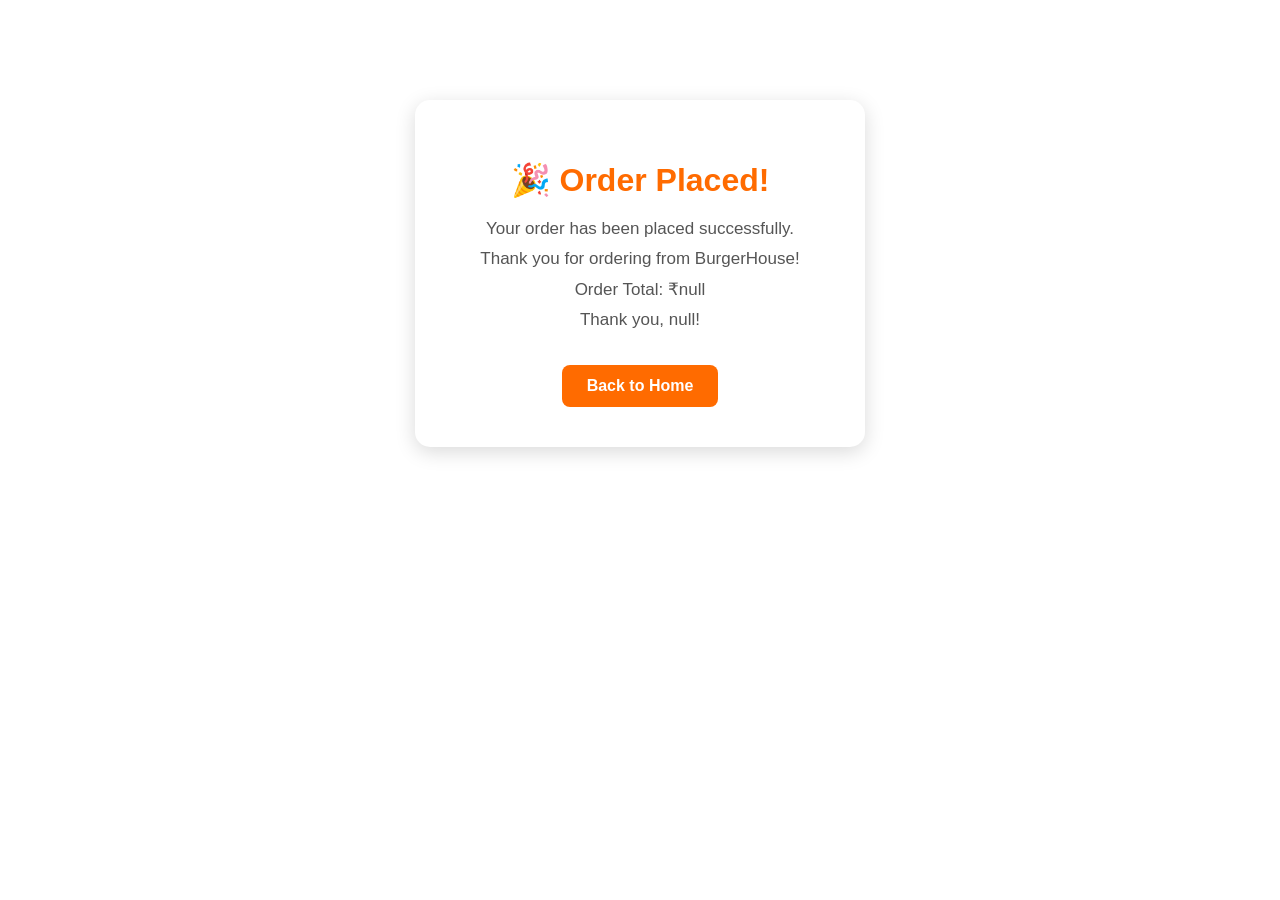
==== success.html @ b28c8c27 "Initial commit" ====
<!DOCTYPE html>
<html lang="en">

<head>

    <meta charset="UTF-8">
    <meta name="viewport" content="width=device-width, initial-scale=1.0">

    <title>Order Successful</title>

    <link rel="stylesheet" href="burger.css">

</head>

<body>

    <div class="success-box">

       <h1>🎉 Order Placed!</h1>

<p>Your order has been placed successfully.</p>

<p>Thank you for ordering from BurgerHouse!</p>
<p id="order-total"></p>

<p id="customer-name"></p>
        <a href="burger.html">
            <button>Back to Home</button>
        </a>

    </div>


<script>

    let name = localStorage.getItem("customerName");

    document.getElementById("customer-name").innerHTML =
        "Thank you, " + name + "!";


    let total = localStorage.getItem("orderTotal");

    document.getElementById("order-total").innerHTML =
        "Order Total: ₹" + total;

</script>

</body>

</html>
---- burger.css ----
/* ================= GENERAL ================= */

* {
    box-sizing: border-box;
}

html {
    overflow-x: hidden;
}

body {
    margin: 0;
    padding: 0;
    font-family: Arial, sans-serif;
}


/* ================= HEADER ================= */

header {
    display: flex;
    justify-content: space-between;
    align-items: center;
    width: 100%;
    background-color: #181818;
}

.brglogo {
    width: 80px;
    height: 80px;
    padding-left: 10px;
}

.logo {
    display: flex;
    align-items: center;
    gap: 10px;
}

.logo a {
    text-decoration: none;
}

.logo h2 {
    margin: 0;
    color: #FFC107;
    font-family: 'Bebas Neue', sans-serif;
    font-size: 32px;
}

.logo p {
    margin: 0;
    color: #D3D3D3;
    font-family: 'Poppins', sans-serif;
    font-size: 14px;
}

a:hover {
    color: #FF6B00;
}


/* ================= NAVIGATION ================= */

nav ul {
    display: flex;
    gap: 30px;
    list-style: none;
    margin: 0;
    padding: 0;
}

nav ul li a {
    text-decoration: none;
    color: white;
    font-family: 'Poppins', sans-serif;
    font-size: 18px;
    font-weight: 600;
}


/* ================= RIGHT HEADER ================= */

.right {
    display: flex;
    gap: 15px;
    align-items: center;
    padding-right: 20px;
}

.right a {
    color: #FFC107;
    font-size: 22px;
    text-decoration: none;
}

.right a:hover {
    color: #FF6B00;
}

.right button {
    color: white;
    background-color: #FF6B00;
    border: none;
    border-radius: 8px;
    padding: 10px 18px;
    cursor: pointer;
}

.right button:hover {
    background-color: #E65C00;
}


/* ================= CART COUNT ================= */

#cart-icon {
    position: relative;
}

#cart-count {
    position: absolute;
    top: -10px;
    right: -10px;
    background-color: #ff4d4d;
    color: white;
    width: 20px;
    height: 20px;
    border-radius: 50%;
    font-size: 12px;
    display: flex;
    justify-content: center;
    align-items: center;
}


/* ================= HERO ================= */

.hero {
    display: flex;
    width: 100%;
    background-color: #FFF8E7;
}

.hero-left {
    width: 50%;
    padding-left: 150px;
    padding-top: 60px;
}

.hero-right {
    width: 50%;
    padding-right: 100px;
    padding-top: 30px;
    text-align: center;
}

.bg-img {
    width: 413px;
    height: 413px;
}

.hero h1 {
    font-family: 'Bebas Neue', sans-serif;
    font-size: 70px;
    color: #2C1810;
    margin-bottom: 15px;
}

.hero p {
    font-family: 'Poppins', sans-serif;
    font-size: 20px;
    color: #555555;
    line-height: 1.6;
}

.odr-btn {
    background-color: #FF6B00;
    color: white;
    border: none;
    padding: 15px 30px;
    border-radius: 8px;
    margin-right: 10px;
    margin-bottom: 24px;
    cursor: pointer;
}

.view-btn {
    background-color: white;
    color: #FF6B00;
    border: 2px solid #FF6B00;
    padding: 15px 30px;
    border-radius: 8px;
    margin-bottom: 24px;
    margin-left: 15px;
    cursor: pointer;
}

.odr-btn:hover {
    background-color: #E65C00;
}

.view-btn:hover {
    background-color: #FF6B00;
    color: white;
}


/* ================= CATEGORIES ================= */

.categories {
    width: 100%;
    text-align: center;
    padding: 50px 0 80px;
    background-color: #fff;
}

.categories h2 {
    font-family: 'Bebas Neue', sans-serif;
    font-size: 45px;
    color: #2C1810;
    margin-top: 0;
    margin-bottom: 30px;
}

.categories-container {
    display: flex;
    justify-content: center;
    gap: 30px;
}

.category {
    background-color: #FFF8E7;
    border-radius: 15px;
    padding: 20px;
    width: 180px;
}

.category img {
    width: 100px;
    height: 100px;
}

.category h3 {
    font-family: 'Poppins', sans-serif;
    color: #FF6B00;
    margin-top: 15px;
}


/* ================= POPULAR BURGERS ================= */

.popular {
    width: 100%;
    text-align: center;
    padding: 50px 0;
    background-color: #FFF8E7;
}

.popular h2 {
    font-family: 'Bebas Neue', sans-serif;
    font-size: 45px;
    color: #2C1810;
    margin-top: 0;
    margin-bottom: 40px;
}

.popular-container {
    display: flex;
    justify-content: center;
    align-items: stretch;
    gap: 30px;
    width: 100%;
}

.popular-burger {
    background-color: white;
    border-radius: 15px;
    width: 180px;
    padding: 20px;
    box-shadow: 0 4px 12px rgba(0, 0, 0, 0.15);
}

.popular-burger:hover {
    transform: translateY(-8px);
    transition: 0.3s;
}

.popular-burger img {
    width: 100px;
    height: 100px;
    object-fit: contain;
    transition: 0.3s;
}

.popular-burger img:hover {
    transform: scale(1.1);
}

.popular-burger h3 {
    font-family: 'Poppins', sans-serif;
    color: #2C1810;
    min-height: 50px;
}

.popular-burger button {
    background-color: #FF6B00;
    color: white;
    border: none;
    padding: 10px 20px;
    border-radius: 8px;
    margin-top: 10px;
    cursor: pointer;
}

.popular-burger button:hover {
    background-color: #E65C00;
}

.rating {
    margin: 8px 0 2px;
    color: #333;
    text-align: left;
}

.rating i {
    color: #FFC107;
}

.price {
    margin: 0 0 15px;
    color: #ff4d4d;
    font-size: 24px;
    font-weight: bold;
    text-align: left;
}

.fa-star {
    color: #FFC107;
}


/* ================= OFFER ================= */

.offer {
    display: flex;
    justify-content: space-between;
    align-items: center;
    width: 100%;
    background-color: #2C1810;
    padding: 40px 100px;
}

.offer-left {
    width: 50%;
}

.offer-left h3 {
    color: #FFC107;
    font-family: 'Poppins', sans-serif;
    font-size: 20px;
}

.offer-left h1 {
    color: #FF6B00;
    font-family: 'Bebas Neue', sans-serif;
    font-size: 70px;
    margin: 10px 0;
}

.offer-left p {
    color: #F5F5F5;
    font-family: 'Poppins', sans-serif;
    font-size: 18px;
}

.offer-btn {
    background-color: #FF6B00;
    color: white;
    border: none;
    padding: 15px 30px;
    border-radius: 8px;
    margin-top: 20px;
    cursor: pointer;
}

.offer-btn:hover {
    background-color: #E65C00;
}

.offer-right {
    width: 50%;
    text-align: center;
}

.offer-right img {
    width: 350px;
    height: auto;
}


/* ================= HOW IT WORKS ================= */

.works {
    width: 100%;
    padding: 50px 0;
    text-align: center;
}

.works h2 {
    font-family: 'Bebas Neue', sans-serif;
    font-size: 45px;
    color: #2C1810;
    margin-bottom: 40px;
}

.steps {
    display: flex;
    justify-content: center;
    align-items: flex-start;
    gap: 30px;
}

.step {
    width: 180px;
    text-align: center;
}

.circle {
    width: 100px;
    height: 100px;
    background-color: #FFE8C2;
    border-radius: 50%;
    display: flex;
    justify-content: center;
    align-items: center;
    margin: auto;
}

.circle img {
    width: 60px;
    height: 60px;
}

.step h3 {
    font-family: 'Poppins', sans-serif;
    color: #2C1810;
    font-size: 18px;
    margin-top: 15px;
}

.step p {
    color: #777;
    font-size: 15px;
    line-height: 1.6;
}

.steps > i {
    font-size: 28px;
    margin-top: 35px;
    color: #FF6B00;
}

.circle:hover {
    transform: scale(1.08);
    transition: 0.3s;
}


/* ================= REVIEWS ================= */

.reviews {
    width: 100%;
    padding: 50px 0;
    text-align: center;
    background-color: #FFF8E7;
}

.reviews h2 {
    font-family: 'Bebas Neue', sans-serif;
    font-size: 40px;
    color: #2C1810;
    margin-bottom: 40px;
}

.review-container {
    display: flex;
    justify-content: center;
    gap: 30px;
}

.review-card {
    width: 300px;
    background-color: white;
    padding: 20px;
    border-radius: 15px;
    box-shadow: 0 4px 12px rgba(0, 0, 0, 0.15);
    position: relative;
}

.review-card img {
    width: 80px;
    height: 80px;
    border-radius: 50%;
    object-fit: cover;
}

.review-text h3 {
    font-family: 'Poppins', sans-serif;
    font-size: 18px;
    color: #2C1810;
    margin: 10px 0;
}

.stars {
    color: #FFC107;
    font-size: 16px;
    margin: 5px 0;
}

.review-text p {
    font-family: 'Poppins', sans-serif;
    font-size: 14px;
    color: #555;
    line-height: 1.5;
}

.quote {
    position: absolute;
    right: 15px;
    top: 15px;
    font-size: 25px;
    color: #FF6B00;
}


/* ================= FOOTER ================= */

.footer {
    width: 100%;
    background: #181818;
    color: white;
    padding: 60px 0 20px;
}

.footer-container {
    width: 90%;
    margin: auto;
    display: flex;
    justify-content: space-between;
    gap: 50px;
}

.footer-box {
    width: 25%;
}

.footer-logo {
    display: flex;
    align-items: center;
    gap: 12px;
    margin-bottom: 20px;
}

.footer-logo img {
    width: 70px;
    height: 70px;
}

.footer-logo h2 {
    margin: 0;
    color: #FFC107;
    font-size: 32px;
    font-family: 'Bebas Neue', sans-serif;
}

.footer-logo span {
    color: #FF6B00;
}

.footer-logo p {
    margin: 0;
    color: #CFCFCF;
    font-size: 14px;
    font-family: 'Poppins', sans-serif;
}

.footer-text {
    color: #BEBEBE;
    line-height: 28px;
    margin-bottom: 25px;
    font-family: 'Poppins', sans-serif;
}

.footer-box h3 {
    color: #FFC107;
    font-size: 28px;
    margin-bottom: 25px;
    font-family: 'Bebas Neue', sans-serif;
    letter-spacing: 1px;
}

.footer-box a {
    display: block;
    text-decoration: none;
    color: #DDDDDD;
    margin-bottom: 15px;
    font-family: 'Poppins', sans-serif;
    transition: .3s;
}

.footer-box a:hover {
    color: #FF6B00;
    padding-left: 8px;
}

.footer-box p {
    color: #DDDDDD;
    line-height: 30px;
    font-family: 'Poppins', sans-serif;
}

.footer-box i {
    color: #FF9800;
    margin-right: 10px;
    font-size: 18px;
}

.social-icons {
    display: flex;
    gap: 15px;
    margin-top: 20px;
}

.social-icons a {
    width: 42px;
    height: 42px;
    border-radius: 50%;
    background: #2C2C2C;
    display: flex;
    justify-content: center;
    align-items: center;
    text-decoration: none;
    transition: .3s;
}

.social-icons a i {
    color: white;
    margin: 0;
    font-size: 18px;
}

.social-icons a:hover {
    background: #FF6B00;
    padding-left: 0;
}

hr {
    border: none;
    border-top: 1px solid #333;
    width: 90%;
    margin: 40px auto 20px;
}

.copyright {
    text-align: center;
    color: #999;
    font-size: 15px;
    font-family: 'Poppins', sans-serif;
    margin: 0;
}


/* =====================================================
   CART
   ONLY CART SECTION
===================================================== */

#cart-box {
    display: none;

    width: 350px;
    max-height: 500px;
    overflow-y: auto;

    padding: 20px;

    background-color: white;
    color: #181818;

    border: none;
    border-radius: 10px;

    box-shadow: 0 5px 20px rgba(0, 0, 0, 0.3);

    position: fixed;
    right: 30px;
    top: 90px;

    z-index: 9999;
}


/* ================= CART ITEM ================= */

.cart-item {
    padding: 15px 0;
    margin-bottom: 15px;
    border-bottom: 1px solid #ddd;
}

.cart-item h3 {
    margin: 0 0 5px;
    color: #181818;
}

.cart-item p {
    margin: 8px 0;
    color: #555;
}


/* ================= QUANTITY ================= */

.quantity {
    display: flex;
    align-items: center;
    gap: 10px;
    margin: 10px 0;
}


/* =====================================================
   QUANTITY - / + BUTTONS
   ORANGE
   HOVER = YELLOW
===================================================== */

.quantity button,
.quantity .quantity-btn {
    width: 30px !important;
    height: 30px !important;

    padding: 0 !important;
    margin: 0 !important;

    display: inline-flex !important;
    justify-content: center !important;
    align-items: center !important;

    background-color: #FF6B00 !important;
    color: white !important;

    border: none !important;
    border-radius: 5px !important;

    cursor: pointer !important;

    font-size: 16px !important;
    font-family: Arial, sans-serif !important;

    transition: 0.3s !important;
}


/* QUANTITY BUTTON HOVER */

.quantity button:hover,
.quantity .quantity-btn:hover {
    background-color: #FFC107 !important;
    color: #181818 !important;
}


/* ================= REMOVE BUTTON ================= */

/* This targets the Remove button generated inside each cart item */

.cart-item > button,
.cart-item > .remove-btn {
    padding: 7px 12px !important;

    margin: 0 !important;

    cursor: pointer !important;

    background-color: #181818 !important;
    color: white !important;

    border: none !important;
    border-radius: 5px !important;

    font-size: 14px !important;
    font-family: Arial, sans-serif !important;

    transition: 0.3s !important;
}


/* REMOVE BUTTON HOVER */

.cart-item > button:hover,
.cart-item > .remove-btn:hover {
    background-color: #FFC107 !important;
    color: #181818 !important;
}


/* ================= CART TOTAL BUTTONS ================= */

.cart-total button {
    background-color: #FF6B00;
    color: white;
    border: none;
    padding: 9px 15px;
    margin-top: 10px;
    border-radius: 5px;
    cursor: pointer;
    transition: 0.3s;
}

.cart-total button:hover {
    background-color: #FFC107;
    color: #181818;
}


/* ================= CLOSE CART ================= */

#close-cart {
    padding: 9px 15px;
    cursor: pointer;
    background-color: #FF6B00;
    color: white;
    border: none;
    border-radius: 5px;
    transition: 0.3s;
}

#close-cart:hover {
    background-color: #FFC107;
    color: #181818;
}


/* ================= MESSAGE ================= */

#message {
    display: none;
    position: fixed;
    top: 20px;
    right: 20px;
    background-color: #ff6600;
    color: white;
    padding: 10px 20px;
    border-radius: 5px;
    z-index: 2000;
}


/* =====================================================
   LOGIN PAGE
===================================================== */

.login-page {
    margin: 0;
    padding: 0;
    font-family: Arial, sans-serif;
    background: #f5f5f5;
    display: flex;
    justify-content: center;
    align-items: center;
    min-height: 100vh;
}

.login-box {
    width: 350px;
    padding: 30px;
    background: white;
    border-radius: 10px;
    box-shadow: 0 4px 15px rgba(0, 0, 0, 0.2);
    text-align: center;
}

.login-box h1 {
    margin-bottom: 25px;
    color: #d35400;
}

.login-box input {
    width: 100%;
    padding: 12px;
    margin: 10px 0;
    border: 1px solid #ccc;
    border-radius: 5px;
    font-size: 16px;
}

.login-box input:focus {
    outline: none;
    border-color: #d35400;
}

.login-box button {
    width: 100%;
    padding: 12px;
    margin-top: 15px;
    border: none;
    border-radius: 5px;
    background: #d35400;
    color: white;
    font-size: 16px;
    cursor: pointer;
}

.login-box button:hover {
    background: #a04000;
}

.login-box p {
    margin-top: 15px;
    color: #555;
}

.login-box a {
    color: #d35400;
    text-decoration: none;
    font-weight: bold;
}

.login-box a:hover {
    text-decoration: underline;
}

#signup-error,
#login-error {
    color: red;
    font-size: 14px;
    min-height: 20px;
}


/* ================= CHECKOUT ================= */

.checkout-title {
    text-align: center;
    margin-top: 40px;
    margin-bottom: 25px;
    color: #3b1f0f;
    font-size: 40px;
}

.checkout {
    width: 450px;
    margin: 0 auto 50px;
    padding: 30px;
    background-color: white;
    border-radius: 15px;
    box-shadow: 0 5px 20px rgba(0, 0, 0, 0.15);
}

.checkout h2 {
    color: #3b1f0f;
    margin-bottom: 20px;
}

.checkout > label {
    display: block;
    margin-top: 15px;
    margin-bottom: 7px;
    font-weight: bold;
    color: #333;
}

.checkout input[type="text"],
.checkout input[type="tel"],
.checkout textarea {
    width: 100%;
    padding: 12px;
    border: 1px solid #ccc;
    border-radius: 8px;
    font-size: 16px;
    outline: none;
}

.checkout textarea {
    height: 100px;
    resize: vertical;
}

.checkout input[type="text"]:focus,
.checkout input[type="tel"]:focus,
.checkout textarea:focus {
    border-color: #ff6b00;
}

.checkout-total-box {
    margin-top: 25px;
    margin-bottom: 25px;
    padding: 15px;
    background-color: #fff3e8;
    border-radius: 10px;
    text-align: center;
}

.checkout-total-box h2 {
    margin: 0;
    color: #3b1f0f;
}

.payment-option {
    margin: 15px 0;
}

.payment-option label {
    cursor: pointer;
    font-size: 17px;
    color: #333;
}

.payment-option input[type="radio"] {
    margin-right: 8px;
    accent-color: #ff6b00;
}

.place-order-btn {
    width: 100%;
    margin-top: 25px;
    padding: 14px;
    border: none;
    border-radius: 8px;
    background-color: #ff6b00;
    color: white;
    font-size: 18px;
    font-weight: bold;
    cursor: pointer;
}

.place-order-btn:hover {
    background-color: #e85d00;
}


/* ================= SUCCESS PAGE ================= */

.success-box {
    width: 450px;
    margin: 100px auto;
    padding: 40px;
    text-align: center;
    background-color: white;
    border-radius: 15px;
    box-shadow: 0 5px 20px rgba(0, 0, 0, 0.15);
}

.success-box h1 {
    color: #ff6b00;
    margin-bottom: 20px;
}

.success-box p {
    color: #555;
    font-size: 17px;
    margin: 10px 0;
}

.success-box button {
    margin-top: 25px;
    padding: 12px 25px;
    border: none;
    border-radius: 8px;
    background-color: #ff6b00;
    color: white;
    font-size: 16px;
    font-weight: bold;
    cursor: pointer;
}

.success-box button:hover {
    background-color: #e85d00;
}


/* ================= MOBILE ================= */

@media (max-width: 900px) {

    .hero-left {
        padding-left: 50px;
    }

    .hero-right {
        padding-right: 20px;
    }

    .popular-container {
        flex-wrap: wrap;
    }

    .offer {
        padding: 40px;
    }

    .steps {
        flex-wrap: wrap;
    }

    .footer-container {
        flex-wrap: wrap;
    }

    .footer-box {
        width: 45%;
    }
}


@media (max-width: 600px) {

    header {
        flex-direction: column;
        padding-bottom: 15px;
    }

    nav ul {
        gap: 15px;
        margin: 15px 0;
    }

    .right {
        padding-right: 0;
    }

    .hero {
        flex-direction: column;
    }

    .hero-left {
        width: 100%;
        padding: 40px 20px;
    }

    .hero-right {
        width: 100%;
        padding: 20px;
    }

    .bg-img {
        width: 300px;
        height: 300px;
    }

    .hero h1 {
        font-size: 45px;
    }

    .categories-container {
        flex-wrap: wrap;
        padding: 0 20px;
    }

    .popular-container {
        flex-direction: column;
        align-items: center;
    }

    .offer {
        flex-direction: column;
        padding: 40px 20px;
    }

    .offer-left,
    .offer-right {
        width: 100%;
        text-align: center;
    }

    .offer-right img {
        width: 280px;
    }

    .review-container {
        flex-direction: column;
        align-items: center;
    }

    .footer-container {
        flex-direction: column;
    }

    .footer-box {
        width: 100%;
    }

    .checkout {
        width: 90%;
    }

    .success-box {
        width: 90%;
    }
}
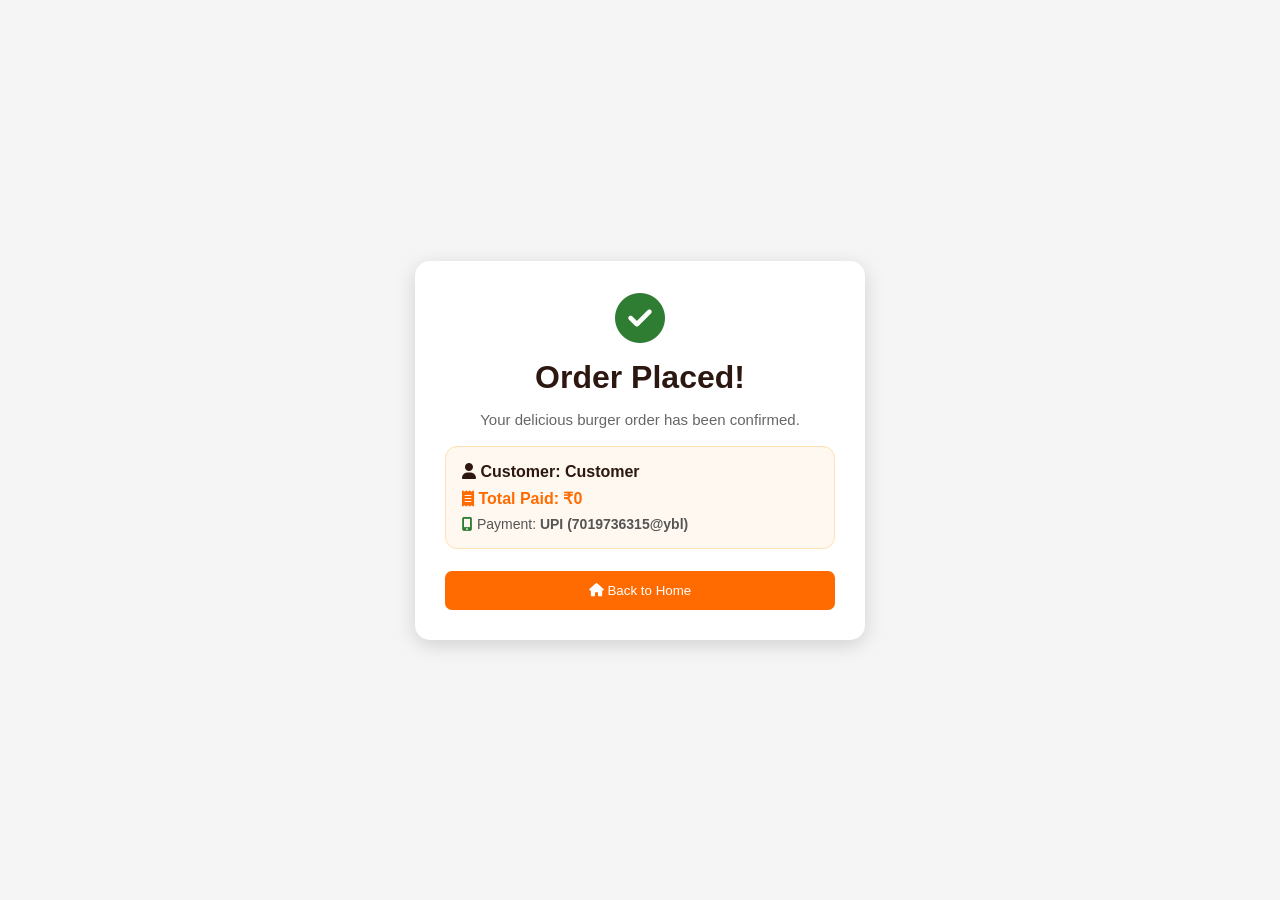
==== commit 470bf97c: "checkout" ====
--- a/success.html
+++ b/success.html
@@ -2,49 +2,55 @@
 <html lang="en">
 
 <head>
-
     <meta charset="UTF-8">
     <meta name="viewport" content="width=device-width, initial-scale=1.0">
-
-    <title>Order Successful</title>
-
+    <title>Order Successful - BurgerHouse</title>
+    <link rel="icon" type="image/png" href="burger-icon.png">
     <link rel="stylesheet" href="burger.css">
-
+    <link rel="stylesheet" href="https://cdnjs.cloudflare.com/ajax/libs/font-awesome/6.7.2/css/all.min.css">
 </head>
 
-<body>
+<body class="login-page">
 
     <div class="success-box">
+        <div style="font-size: 50px; color: #2e7d32; margin-bottom: 10px;">
+            <i class="fa-solid fa-circle-check"></i>
+        </div>
+        <h1 style="color: #2c1810; margin: 0 0 10px;">Order Placed!</h1>
+        <p style="color: #666; font-size: 15px; margin-bottom: 18px;">
+            Your delicious burger order has been confirmed.
+        </p>
 
-       <h1>🎉 Order Placed!</h1>
+        <div style="background: #fff8f0; border: 1.5px solid #ffe0b2; border-radius: 12px; padding: 16px; margin-bottom: 22px; text-align: left;">
+            <p id="customer-name" style="margin: 0 0 8px; font-weight: 600; color: #2c1810;"></p>
+            <p id="order-total" style="margin: 0 0 8px; font-size: 16px; font-weight: 700; color: #ff6b00;"></p>
+            <p id="payment-method-display" style="margin: 0; font-size: 14px; color: #555;"></p>
+        </div>
 
-<p>Your order has been placed successfully.</p>
-
-<p>Thank you for ordering from BurgerHouse!</p>
-<p id="order-total"></p>
-
-<p id="customer-name"></p>
-        <a href="burger.html">
-            <button>Back to Home</button>
+        <a href="burger.html" style="text-decoration: none;">
+            <button><i class="fa-solid fa-house"></i> Back to Home</button>
         </a>
-
     </div>
 
+    <script>
+        let name = localStorage.getItem("customerName") || "Customer";
+        let total = localStorage.getItem("orderTotal") || "0";
+        let paymentMethod = localStorage.getItem("paymentMethod") || "UPI";
 
-<script>
+        document.getElementById("customer-name").innerHTML =
+            `<i class="fa-solid fa-user"></i> Customer: <strong>${name}</strong>`;
 
-    let name = localStorage.getItem("customerName");
+        document.getElementById("order-total").innerHTML =
+            `<i class="fa-solid fa-receipt"></i> Total Paid: ₹${total}`;
 
-    document.getElementById("customer-name").innerHTML =
-        "Thank you, " + name + "!";
-
-
-    let total = localStorage.getItem("orderTotal");
-
-    document.getElementById("order-total").innerHTML =
-        "Order Total: ₹" + total;
-
-</script>
+        if (paymentMethod === "UPI") {
+            document.getElementById("payment-method-display").innerHTML =
+                `<i class="fa-solid fa-mobile-screen-button" style="color:#2e7d32;"></i> Payment: <strong>UPI (7019736315@ybl)</strong>`;
+        } else {
+            document.getElementById("payment-method-display").innerHTML =
+                `<i class="fa-solid fa-wallet"></i> Payment: <strong>${paymentMethod}</strong>`;
+        }
+    </script>
 
 </body>
 
--- a/burger.css
+++ b/burger.css
@@ -5,30 +5,35 @@
 }
 
 html {
+    scroll-behavior: smooth;
     overflow-x: hidden;
 }
 
 body {
     margin: 0;
     padding: 0;
+    background: #ffffff;
+    color: #2c1810;
     font-family: Arial, sans-serif;
 }
 
+button {
+    border: none;
+    cursor: pointer;
+    font-family: inherit;
+    transition: 0.3s;
+}
 
 /* ================= HEADER ================= */
 
 header {
     display: flex;
+    align-items: center;
     justify-content: space-between;
-    align-items: center;
+    gap: 20px;
     width: 100%;
-    background-color: #181818;
-}
-
-.brglogo {
-    width: 80px;
-    height: 80px;
-    padding-left: 10px;
+    padding: 8px 20px;
+    background: #181818;
 }
 
 .logo {
@@ -41,78 +46,77 @@
     text-decoration: none;
 }
 
+.brglogo {
+    display: block;
+    width: 70px;
+    height: 70px;
+    object-fit: contain;
+}
+
 .logo h2 {
     margin: 0;
-    color: #FFC107;
-    font-family: 'Bebas Neue', sans-serif;
+    color: #ffc107;
     font-size: 32px;
 }
 
 .logo p {
     margin: 0;
-    color: #D3D3D3;
-    font-family: 'Poppins', sans-serif;
+    color: #d3d3d3;
     font-size: 14px;
 }
 
-a:hover {
-    color: #FF6B00;
-}
-
-
-/* ================= NAVIGATION ================= */
-
 nav ul {
     display: flex;
-    gap: 30px;
-    list-style: none;
+    align-items: center;
+    justify-content: center;
+    gap: 28px;
     margin: 0;
     padding: 0;
+    list-style: none;
 }
 
 nav ul li a {
+    color: #ffffff;
+    font-size: 17px;
+    font-weight: 600;
     text-decoration: none;
-    color: white;
-    font-family: 'Poppins', sans-serif;
-    font-size: 18px;
-    font-weight: 600;
-}
-
-
-/* ================= RIGHT HEADER ================= */
+    white-space: nowrap;
+    transition: 0.3s;
+}
+
+nav ul li a:hover {
+    color: #ff6b00;
+}
 
 .right {
     display: flex;
+    align-items: center;
     gap: 15px;
-    align-items: center;
-    padding-right: 20px;
 }
 
 .right a {
-    color: #FFC107;
+    position: relative;
+    color: #ffc107;
     font-size: 22px;
     text-decoration: none;
+    cursor: pointer;
 }
 
 .right a:hover {
-    color: #FF6B00;
+    color: #ff6b00;
 }
 
 .right button {
-    color: white;
-    background-color: #FF6B00;
-    border: none;
+    padding: 10px 18px;
     border-radius: 8px;
-    padding: 10px 18px;
-    cursor: pointer;
+    background: #ff6b00;
+    color: #ffffff;
+    font-size: 15px;
 }
 
 .right button:hover {
-    background-color: #E65C00;
-}
-
-
-/* ================= CART COUNT ================= */
+    background: #e65c00;
+}
 
 #cart-icon {
     position: relative;
@@ -121,304 +125,275 @@
 #cart-count {
     position: absolute;
     top: -10px;
-    right: -10px;
-    background-color: #ff4d4d;
-    color: white;
-    width: 20px;
-    height: 20px;
+    right: -11px;
+    display: flex;
+    align-items: center;
+    justify-content: center;
+    width: 19px;
+    height: 19px;
     border-radius: 50%;
-    font-size: 12px;
-    display: flex;
-    justify-content: center;
-    align-items: center;
-}
-
+    background: #ff4d4d;
+    color: #ffffff;
+    font-size: 11px;
+}
 
 /* ================= HERO ================= */
 
 .hero {
     display: flex;
+    align-items: center;
     width: 100%;
-    background-color: #FFF8E7;
-}
-
-.hero-left {
-    width: 50%;
-    padding-left: 150px;
-    padding-top: 60px;
-}
-
+    min-height: 470px;
+    padding: 45px 8%;
+    background: #fff8e7;
+}
+
+.hero-left,
 .hero-right {
     width: 50%;
-    padding-right: 100px;
-    padding-top: 30px;
+}
+
+.hero-left {
+    padding-right: 25px;
+}
+
+.hero-right {
+    display: flex;
+    align-items: center;
+    justify-content: center;
+}
+
+.hero h1 {
+    margin: 12px 0;
+    color: #2c1810;
+    font-size: clamp(48px, 5vw, 70px);
+    line-height: 1.05;
+}
+
+.hero p {
+    color: #555555;
+    font-size: 18px;
+    line-height: 1.6;
+}
+
+.bg-img {
+    width: min(413px, 100%);
+    height: auto;
+    object-fit: contain;
+}
+
+.odr-btn,
+.view-btn {
+    margin: 10px 8px 0 0;
+    padding: 14px 26px;
+    border-radius: 8px;
+    font-size: 16px;
+}
+
+.odr-btn {
+    background: #ff6b00;
+    color: #ffffff;
+}
+
+.odr-btn:hover {
+    background: #e65c00;
+}
+
+.view-btn {
+    border: 2px solid #ff6b00;
+    background: #ffffff;
+    color: #ff6b00;
+}
+
+.view-btn:hover {
+    background: #ff6b00;
+    color: #ffffff;
+}
+
+/* ================= CATEGORIES ================= */
+
+.categories {
+    padding: 55px 7%;
     text-align: center;
-}
-
-.bg-img {
-    width: 413px;
-    height: 413px;
-}
-
-.hero h1 {
-    font-family: 'Bebas Neue', sans-serif;
-    font-size: 70px;
-    color: #2C1810;
-    margin-bottom: 15px;
-}
-
-.hero p {
-    font-family: 'Poppins', sans-serif;
-    font-size: 20px;
-    color: #555555;
-    line-height: 1.6;
-}
-
-.odr-btn {
-    background-color: #FF6B00;
-    color: white;
-    border: none;
-    padding: 15px 30px;
-    border-radius: 8px;
-    margin-right: 10px;
-    margin-bottom: 24px;
-    cursor: pointer;
-}
-
-.view-btn {
-    background-color: white;
-    color: #FF6B00;
-    border: 2px solid #FF6B00;
-    padding: 15px 30px;
-    border-radius: 8px;
-    margin-bottom: 24px;
-    margin-left: 15px;
-    cursor: pointer;
-}
-
-.odr-btn:hover {
-    background-color: #E65C00;
-}
-
-.view-btn:hover {
-    background-color: #FF6B00;
-    color: white;
-}
-
-
-/* ================= CATEGORIES ================= */
-
-.categories {
-    width: 100%;
-    text-align: center;
-    padding: 50px 0 80px;
-    background-color: #fff;
-}
-
-.categories h2 {
-    font-family: 'Bebas Neue', sans-serif;
-    font-size: 45px;
-    color: #2C1810;
-    margin-top: 0;
-    margin-bottom: 30px;
+    background: #ffffff;
+}
+
+.categories h2,
+.popular h2,
+.works h2,
+.reviews h2 {
+    margin: 0 0 35px;
+    color: #2c1810;
+    font-size: 44px;
 }
 
 .categories-container {
-    display: flex;
+    display: grid;
+    grid-template-columns: repeat(4, minmax(150px, 180px));
     justify-content: center;
-    gap: 30px;
+    gap: 25px;
 }
 
 .category {
-    background-color: #FFF8E7;
+    padding: 20px;
     border-radius: 15px;
-    padding: 20px;
-    width: 180px;
+    background: #fff8e7;
 }
 
 .category img {
     width: 100px;
     height: 100px;
+    object-fit: contain;
 }
 
 .category h3 {
-    font-family: 'Poppins', sans-serif;
-    color: #FF6B00;
-    margin-top: 15px;
-}
-
+    margin: 12px 0 0;
+    color: #ff6b00;
+    font-size: 19px;
+}
 
 /* ================= POPULAR BURGERS ================= */
 
 .popular {
-    width: 100%;
+    padding: 55px 7%;
     text-align: center;
-    padding: 50px 0;
-    background-color: #FFF8E7;
-}
-
-.popular h2 {
-    font-family: 'Bebas Neue', sans-serif;
-    font-size: 45px;
-    color: #2C1810;
-    margin-top: 0;
-    margin-bottom: 40px;
+    background: #fff8e7;
 }
 
 .popular-container {
-    display: flex;
+    display: grid;
+    grid-template-columns: repeat(4, minmax(180px, 220px));
     justify-content: center;
-    align-items: stretch;
-    gap: 30px;
-    width: 100%;
+    gap: 25px;
 }
 
 .popular-burger {
-    background-color: white;
+    padding: 20px;
     border-radius: 15px;
-    width: 180px;
-    padding: 20px;
+    background: #ffffff;
     box-shadow: 0 4px 12px rgba(0, 0, 0, 0.15);
+    transition: 0.3s;
 }
 
 .popular-burger:hover {
-    transform: translateY(-8px);
-    transition: 0.3s;
+    transform: translateY(-7px);
 }
 
 .popular-burger img {
-    width: 100px;
-    height: 100px;
+    width: 110px;
+    height: 110px;
     object-fit: contain;
-    transition: 0.3s;
-}
-
-.popular-burger img:hover {
-    transform: scale(1.1);
 }
 
 .popular-burger h3 {
-    font-family: 'Poppins', sans-serif;
-    color: #2C1810;
-    min-height: 50px;
-}
-
-.popular-burger button {
-    background-color: #FF6B00;
-    color: white;
-    border: none;
-    padding: 10px 20px;
-    border-radius: 8px;
-    margin-top: 10px;
-    cursor: pointer;
-}
-
-.popular-burger button:hover {
-    background-color: #E65C00;
+    min-height: 45px;
+    margin: 14px 0 8px;
+    color: #2c1810;
+    font-size: 17px;
 }
 
 .rating {
-    margin: 8px 0 2px;
-    color: #333;
+    margin: 8px 0;
+    color: #444444;
     text-align: left;
 }
 
-.rating i {
-    color: #FFC107;
+.rating i,
+.fa-star {
+    color: #ffc107;
 }
 
 .price {
-    margin: 0 0 15px;
+    margin: 0 0 14px;
     color: #ff4d4d;
-    font-size: 24px;
+    font-size: 23px;
     font-weight: bold;
     text-align: left;
 }
 
-.fa-star {
-    color: #FFC107;
-}
-
-
-/* ================= OFFER ================= */
+.popular-burger button,
+.add-cart {
+    width: 100%;
+    padding: 11px 12px;
+    border-radius: 8px;
+    background: #ff6b00;
+    color: #ffffff;
+    font-size: 14px;
+}
+
+.popular-burger button:hover,
+.add-cart:hover {
+    background: #e65c00;
+}
+
+/* ================= LIMITED OFFER ================= */
 
 .offer {
     display: flex;
+    align-items: center;
     justify-content: space-between;
-    align-items: center;
-    width: 100%;
-    background-color: #2C1810;
-    padding: 40px 100px;
-}
-
-.offer-left {
-    width: 50%;
-}
-
-.offer-left h3 {
-    color: #FFC107;
-    font-family: 'Poppins', sans-serif;
-    font-size: 20px;
-}
-
-.offer-left h1 {
-    color: #FF6B00;
-    font-family: 'Bebas Neue', sans-serif;
-    font-size: 70px;
-    margin: 10px 0;
-}
-
-.offer-left p {
-    color: #F5F5F5;
-    font-family: 'Poppins', sans-serif;
-    font-size: 18px;
-}
-
-.offer-btn {
-    background-color: #FF6B00;
-    color: white;
-    border: none;
-    padding: 15px 30px;
-    border-radius: 8px;
-    margin-top: 20px;
-    cursor: pointer;
-}
-
-.offer-btn:hover {
-    background-color: #E65C00;
-}
-
+    gap: 35px;
+    padding: 45px 9%;
+    background: #2c1810;
+}
+
+.offer-left,
 .offer-right {
     width: 50%;
+}
+
+.offer-left h3 {
+    margin: 0;
+    color: #ffc107;
+    font-size: 20px;
+}
+
+.offer-left h1 {
+    margin: 10px 0;
+    color: #ff6b00;
+    font-size: 65px;
+}
+
+.offer-left p {
+    color: #f5f5f5;
+    font-size: 17px;
+}
+
+.offer-btn {
+    margin-top: 12px;
+    padding: 14px 27px;
+    border-radius: 8px;
+    background: #ff6b00;
+    color: #ffffff;
+    font-size: 16px;
+}
+
+.offer-btn:hover {
+    background: #e65c00;
+}
+
+.offer-right {
     text-align: center;
 }
 
 .offer-right img {
-    width: 350px;
+    width: min(350px, 100%);
     height: auto;
 }
 
-
 /* ================= HOW IT WORKS ================= */
 
 .works {
-    width: 100%;
-    padding: 50px 0;
+    padding: 55px 7%;
     text-align: center;
-}
-
-.works h2 {
-    font-family: 'Bebas Neue', sans-serif;
-    font-size: 45px;
-    color: #2C1810;
-    margin-bottom: 40px;
+    background: #ffffff;
 }
 
 .steps {
     display: flex;
+    align-items: flex-start;
     justify-content: center;
-    align-items: flex-start;
-    gap: 30px;
+    gap: 25px;
 }
 
 .step {
@@ -427,78 +402,65 @@
 }
 
 .circle {
+    display: flex;
+    align-items: center;
+    justify-content: center;
     width: 100px;
     height: 100px;
-    background-color: #FFE8C2;
+    margin: auto;
     border-radius: 50%;
-    display: flex;
-    justify-content: center;
-    align-items: center;
-    margin: auto;
+    background: #ffe8c2;
 }
 
 .circle img {
     width: 60px;
     height: 60px;
+    object-fit: contain;
 }
 
 .step h3 {
-    font-family: 'Poppins', sans-serif;
-    color: #2C1810;
+    margin: 15px 0 8px;
+    color: #2c1810;
     font-size: 18px;
-    margin-top: 15px;
 }
 
 .step p {
-    color: #777;
-    font-size: 15px;
+    margin: 0;
+    color: #777777;
+    font-size: 14px;
     line-height: 1.6;
 }
 
 .steps > i {
-    font-size: 28px;
     margin-top: 35px;
-    color: #FF6B00;
-}
-
-.circle:hover {
-    transform: scale(1.08);
-    transition: 0.3s;
-}
-
+    color: #ff6b00;
+    font-size: 25px;
+}
 
 /* ================= REVIEWS ================= */
 
 .reviews {
-    width: 100%;
-    padding: 50px 0;
+    padding: 55px 7%;
     text-align: center;
-    background-color: #FFF8E7;
-}
-
-.reviews h2 {
-    font-family: 'Bebas Neue', sans-serif;
-    font-size: 40px;
-    color: #2C1810;
-    margin-bottom: 40px;
+    background: #fff8e7;
 }
 
 .review-container {
-    display: flex;
+    display: grid;
+    grid-template-columns: repeat(3, minmax(240px, 300px));
     justify-content: center;
-    gap: 30px;
+    gap: 25px;
 }
 
 .review-card {
-    width: 300px;
-    background-color: white;
+    position: relative;
     padding: 20px;
     border-radius: 15px;
+    background: #ffffff;
     box-shadow: 0 4px 12px rgba(0, 0, 0, 0.15);
-    position: relative;
-}
-
-.review-card img {
+}
+
+.review-card > img {
     width: 80px;
     height: 80px;
     border-radius: 50%;
@@ -506,221 +468,177 @@
 }
 
 .review-text h3 {
-    font-family: 'Poppins', sans-serif;
+    margin: 10px 0;
+    color: #2c1810;
     font-size: 18px;
-    color: #2C1810;
-    margin: 10px 0;
+}
+
+.review-text p {
+    color: #555555;
+    font-size: 14px;
+    line-height: 1.5;
 }
 
 .stars {
-    color: #FFC107;
-    font-size: 16px;
-    margin: 5px 0;
-}
-
-.review-text p {
-    font-family: 'Poppins', sans-serif;
-    font-size: 14px;
-    color: #555;
-    line-height: 1.5;
+    color: #ffc107 !important;
 }
 
 .quote {
     position: absolute;
+    top: 15px;
     right: 15px;
-    top: 15px;
+    color: #ff6b00;
     font-size: 25px;
-    color: #FF6B00;
-}
-
+}
 
 /* ================= FOOTER ================= */
 
 .footer {
-    width: 100%;
+    padding: 55px 7% 20px;
     background: #181818;
-    color: white;
-    padding: 60px 0 20px;
+    color: #ffffff;
 }
 
 .footer-container {
-    width: 90%;
-    margin: auto;
-    display: flex;
-    justify-content: space-between;
-    gap: 50px;
-}
-
-.footer-box {
-    width: 25%;
+    display: grid;
+    grid-template-columns: 1.5fr repeat(3, 1fr);
+    gap: 35px;
 }
 
 .footer-logo {
     display: flex;
     align-items: center;
     gap: 12px;
-    margin-bottom: 20px;
 }
 
 .footer-logo img {
-    width: 70px;
-    height: 70px;
+    width: 65px;
+    height: 65px;
+    object-fit: contain;
 }
 
 .footer-logo h2 {
     margin: 0;
-    color: #FFC107;
-    font-size: 32px;
-    font-family: 'Bebas Neue', sans-serif;
+    color: #ffc107;
+    font-size: 28px;
 }
 
 .footer-logo span {
-    color: #FF6B00;
+    color: #ff6b00;
 }
 
 .footer-logo p {
     margin: 0;
-    color: #CFCFCF;
+    color: #d3d3d3;
+    font-size: 13px;
+}
+
+.footer-text {
+    color: #bebebe;
     font-size: 14px;
-    font-family: 'Poppins', sans-serif;
-}
-
-.footer-text {
-    color: #BEBEBE;
-    line-height: 28px;
-    margin-bottom: 25px;
-    font-family: 'Poppins', sans-serif;
+    line-height: 1.7;
 }
 
 .footer-box h3 {
-    color: #FFC107;
-    font-size: 28px;
-    margin-bottom: 25px;
-    font-family: 'Bebas Neue', sans-serif;
-    letter-spacing: 1px;
+    margin: 0 0 18px;
+    color: #ffc107;
+    font-size: 22px;
 }
 
 .footer-box a {
     display: block;
+    margin-bottom: 12px;
+    color: #dddddd;
+    font-size: 14px;
     text-decoration: none;
-    color: #DDDDDD;
-    margin-bottom: 15px;
-    font-family: 'Poppins', sans-serif;
-    transition: .3s;
 }
 
 .footer-box a:hover {
-    color: #FF6B00;
-    padding-left: 8px;
+    color: #ff6b00;
 }
 
 .footer-box p {
-    color: #DDDDDD;
-    line-height: 30px;
-    font-family: 'Poppins', sans-serif;
+    color: #dddddd;
+    font-size: 14px;
+    line-height: 1.6;
 }
 
 .footer-box i {
-    color: #FF9800;
-    margin-right: 10px;
-    font-size: 18px;
+    margin-right: 7px;
+    color: #ff9800;
 }
 
 .social-icons {
     display: flex;
-    gap: 15px;
-    margin-top: 20px;
+    gap: 12px;
+    margin-top: 18px;
 }
 
 .social-icons a {
-    width: 42px;
-    height: 42px;
+    display: flex;
+    align-items: center;
+    justify-content: center;
+    width: 40px;
+    height: 40px;
+    margin: 0;
     border-radius: 50%;
-    background: #2C2C2C;
-    display: flex;
-    justify-content: center;
-    align-items: center;
-    text-decoration: none;
-    transition: .3s;
+    background: #2c2c2c;
+    color: #ffffff;
+}
+
+.social-icons a:hover {
+    background: #ff6b00;
 }
 
 .social-icons a i {
-    color: white;
     margin: 0;
-    font-size: 18px;
-}
-
-.social-icons a:hover {
-    background: #FF6B00;
-    padding-left: 0;
-}
-
-hr {
+    color: #ffffff;
+}
+
+.footer hr {
+    margin: 35px 0 18px;
     border: none;
-    border-top: 1px solid #333;
-    width: 90%;
-    margin: 40px auto 20px;
+    border-top: 1px solid #333333;
 }
 
 .copyright {
+    margin: 0;
+    color: #999999;
     text-align: center;
-    color: #999;
-    font-size: 15px;
-    font-family: 'Poppins', sans-serif;
-    margin: 0;
-}
-
-
-/* =====================================================
-   CART
-   ONLY CART SECTION
-===================================================== */
+    font-size: 13px;
+}
+
+/* ================= CART ================= */
 
 #cart-box {
     display: none;
-
-    width: 350px;
-    max-height: 500px;
+    position: fixed;
+    top: 90px;
+    right: 20px;
+    z-index: 9999;
+    width: min(350px, calc(100vw - 30px));
+    max-height: 70vh;
     overflow-y: auto;
-
     padding: 20px;
-
-    background-color: white;
+    border-radius: 10px;
+    background: #ffffff;
     color: #181818;
-
-    border: none;
-    border-radius: 10px;
-
     box-shadow: 0 5px 20px rgba(0, 0, 0, 0.3);
-
-    position: fixed;
-    right: 30px;
-    top: 90px;
-
-    z-index: 9999;
-}
-
-
-/* ================= CART ITEM ================= */
+}
 
 .cart-item {
     padding: 15px 0;
-    margin-bottom: 15px;
-    border-bottom: 1px solid #ddd;
+    border-bottom: 1px solid #dddddd;
 }
 
 .cart-item h3 {
     margin: 0 0 5px;
-    color: #181818;
 }
 
 .cart-item p {
     margin: 8px 0;
-    color: #555;
-}
-
-
-/* ================= QUANTITY ================= */
+    color: #555555;
+}
 
 .quantity {
     display: flex;
@@ -729,474 +647,870 @@
     margin: 10px 0;
 }
 
-
-/* =====================================================
-   QUANTITY - / + BUTTONS
-   ORANGE
-   HOVER = YELLOW
-===================================================== */
-
-.quantity button,
-.quantity .quantity-btn {
-    width: 30px !important;
-    height: 30px !important;
-
-    padding: 0 !important;
-    margin: 0 !important;
-
-    display: inline-flex !important;
-    justify-content: center !important;
-    align-items: center !important;
-
-    background-color: #FF6B00 !important;
-    color: white !important;
-
-    border: none !important;
-    border-radius: 5px !important;
-
-    cursor: pointer !important;
-
-    font-size: 16px !important;
-    font-family: Arial, sans-serif !important;
-
-    transition: 0.3s !important;
-}
-
-
-/* QUANTITY BUTTON HOVER */
-
-.quantity button:hover,
-.quantity .quantity-btn:hover {
-    background-color: #FFC107 !important;
-    color: #181818 !important;
-}
-
-
-/* ================= REMOVE BUTTON ================= */
-
-/* This targets the Remove button generated inside each cart item */
-
-.cart-item > button,
-.cart-item > .remove-btn {
-    padding: 7px 12px !important;
-
-    margin: 0 !important;
-
-    cursor: pointer !important;
-
-    background-color: #181818 !important;
-    color: white !important;
-
-    border: none !important;
-    border-radius: 5px !important;
-
-    font-size: 14px !important;
-    font-family: Arial, sans-serif !important;
-
-    transition: 0.3s !important;
-}
-
-
-/* REMOVE BUTTON HOVER */
-
-.cart-item > button:hover,
-.cart-item > .remove-btn:hover {
-    background-color: #FFC107 !important;
-    color: #181818 !important;
-}
-
-
-/* ================= CART TOTAL BUTTONS ================= */
-
-.cart-total button {
-    background-color: #FF6B00;
-    color: white;
-    border: none;
-    padding: 9px 15px;
-    margin-top: 10px;
+.quantity button {
+    width: 30px;
+    height: 30px;
+    padding: 0;
     border-radius: 5px;
-    cursor: pointer;
-    transition: 0.3s;
-}
-
-.cart-total button:hover {
-    background-color: #FFC107;
-    color: #181818;
-}
-
-
-/* ================= CLOSE CART ================= */
-
-#close-cart {
-    padding: 9px 15px;
-    cursor: pointer;
-    background-color: #FF6B00;
-    color: white;
-    border: none;
+    background: #ff6b00;
+    color: #ffffff;
+}
+
+.cart-item > button {
+    padding: 7px 12px;
     border-radius: 5px;
-    transition: 0.3s;
-}
-
-#close-cart:hover {
-    background-color: #FFC107;
-    color: #181818;
-}
-
-
-/* ================= MESSAGE ================= */
+    background: #181818;
+    color: #ffffff;
+}
+
+.cart-total {
+    margin-top: 20px;
+    text-align: right;
+}
+
+.empty-cart {
+    padding: 20px;
+    text-align: center;
+}
 
 #message {
     display: none;
     position: fixed;
     top: 20px;
     right: 20px;
-    background-color: #ff6600;
-    color: white;
-    padding: 10px 20px;
-    border-radius: 5px;
-    z-index: 2000;
-}
-
-
-/* =====================================================
-   LOGIN PAGE
-===================================================== */
+    z-index: 9999;
+    max-width: calc(100vw - 40px);
+    padding: 12px 20px;
+    border-radius: 8px;
+    background: #ff6600;
+    color: #ffffff;
+}
+
+/* ================= LOGIN / CHECKOUT ================= */
 
 .login-page {
-    margin: 0;
-    padding: 0;
-    font-family: Arial, sans-serif;
+    display: flex;
+    align-items: center;
+    justify-content: center;
+    min-height: 100vh;
     background: #f5f5f5;
-    display: flex;
-    justify-content: center;
-    align-items: center;
-    min-height: 100vh;
+}
+
+.login-box,
+.success-box {
+    width: min(450px, calc(100% - 32px));
+    padding: 30px;
+    border-radius: 15px;
+    background: #ffffff;
+    box-shadow: 0 5px 20px rgba(0, 0, 0, 0.15);
 }
 
 .login-box {
-    width: 350px;
-    padding: 30px;
-    background: white;
-    border-radius: 10px;
-    box-shadow: 0 4px 15px rgba(0, 0, 0, 0.2);
+    width: min(350px, calc(100% - 32px));
     text-align: center;
-}
-
-.login-box h1 {
-    margin-bottom: 25px;
-    color: #d35400;
 }
 
 .login-box input {
     width: 100%;
+    margin: 10px 0;
     padding: 12px;
-    margin: 10px 0;
-    border: 1px solid #ccc;
-    border-radius: 5px;
-    font-size: 16px;
-}
-
-.login-box input:focus {
-    outline: none;
-    border-color: #d35400;
-}
-
-.login-box button {
+    border: 1px solid #cccccc;
+    border-radius: 7px;
+}
+
+.login-box button,
+.success-box button {
     width: 100%;
     padding: 12px;
-    margin-top: 15px;
-    border: none;
-    border-radius: 5px;
-    background: #d35400;
-    color: white;
+    border-radius: 7px;
+    background: #ff6b00;
+    color: #ffffff;
+}
+
+/* ================= CHECKOUT PAGE ================= */
+
+.checkout-body {
+    background: #f8f9fa;
+    min-height: 100vh;
+}
+
+.checkout-wrapper {
+    max-width: 520px;
+    margin: 0 auto;
+    padding: 25px 16px 60px;
+}
+
+.checkout-header-bar {
+    display: flex;
+    align-items: center;
+    justify-content: space-between;
+    margin-bottom: 20px;
+}
+
+.checkout-back-btn {
+    display: inline-flex;
+    align-items: center;
+    gap: 6px;
+    color: #ff6b00;
+    font-size: 14px;
+    font-weight: 600;
+    text-decoration: none;
+    padding: 6px 12px;
+    border-radius: 8px;
+    background: #ffffff;
+    border: 1px solid #ffe0b2;
+    transition: 0.2s;
+}
+
+.checkout-back-btn:hover {
+    background: #ff6b00;
+    color: #ffffff;
+}
+
+.back-menu-link {
+    display: inline-flex;
+    align-items: center;
+    gap: 6px;
+    color: #ffc107 !important;
+    font-size: 15px !important;
+    font-weight: 600;
+    text-decoration: none;
+    padding: 7px 14px;
+    border-radius: 8px;
+    border: 1px solid rgba(255, 193, 7, 0.3);
+    transition: 0.2s;
+}
+
+.back-menu-link:hover {
+    color: #ff6b00 !important;
+    border-color: #ff6b00;
+}
+
+.checkout-title {
+    margin: 0;
+    text-align: center;
+    font-size: 26px;
+    font-weight: 700;
+    color: #2c1810;
+    display: flex;
+    align-items: center;
+    gap: 10px;
+}
+
+.checkout {
+    width: 100%;
+    padding: 26px 22px;
+    border-radius: 16px;
+    background: #ffffff;
+    border: 1px solid #eaeef2;
+    box-shadow: 0 10px 30px rgba(0, 0, 0, 0.08);
+}
+
+.checkout-section {
+    margin-bottom: 22px;
+    padding-bottom: 18px;
+    border-bottom: 1px solid #f0f2f5;
+}
+
+.checkout-section:last-of-type {
+    border-bottom: none;
+    padding-bottom: 6px;
+}
+
+.section-title {
+    margin: 0 0 14px;
+    font-size: 17px;
+    font-weight: 700;
+    color: #2c1810;
+    display: flex;
+    align-items: center;
+    gap: 8px;
+}
+
+.section-title i {
+    color: #ff6b00;
     font-size: 16px;
-    cursor: pointer;
-}
-
-.login-box button:hover {
-    background: #a04000;
-}
-
-.login-box p {
-    margin-top: 15px;
-    color: #555;
-}
-
-.login-box a {
-    color: #d35400;
-    text-decoration: none;
-    font-weight: bold;
-}
-
-.login-box a:hover {
-    text-decoration: underline;
-}
-
-#signup-error,
-#login-error {
-    color: red;
-    font-size: 14px;
-    min-height: 20px;
-}
-
-
-/* ================= CHECKOUT ================= */
-
-.checkout-title {
-    text-align: center;
-    margin-top: 40px;
-    margin-bottom: 25px;
-    color: #3b1f0f;
-    font-size: 40px;
-}
-
-.checkout {
-    width: 450px;
-    margin: 0 auto 50px;
-    padding: 30px;
-    background-color: white;
-    border-radius: 15px;
-    box-shadow: 0 5px 20px rgba(0, 0, 0, 0.15);
-}
-
-.checkout h2 {
-    color: #3b1f0f;
-    margin-bottom: 20px;
-}
-
-.checkout > label {
-    display: block;
-    margin-top: 15px;
-    margin-bottom: 7px;
-    font-weight: bold;
-    color: #333;
-}
-
-.checkout input[type="text"],
-.checkout input[type="tel"],
+}
+
+.input-group {
+    margin-bottom: 14px;
+}
+
+.input-group:last-child {
+    margin-bottom: 0;
+}
+
+.input-group label {
+    display: flex;
+    align-items: center;
+    gap: 6px;
+    margin-bottom: 6px;
+    font-size: 13.5px;
+    font-weight: 600;
+    color: #4a5568;
+}
+
+.input-group label i {
+    color: #ff6b00;
+    font-size: 12px;
+}
+
+.checkout input:not([type="radio"]):not([type="checkbox"]),
 .checkout textarea {
     width: 100%;
-    padding: 12px;
-    border: 1px solid #ccc;
-    border-radius: 8px;
-    font-size: 16px;
-    outline: none;
-}
-
-.checkout textarea {
-    height: 100px;
-    resize: vertical;
-}
-
-.checkout input[type="text"]:focus,
-.checkout input[type="tel"]:focus,
+    padding: 11px 14px;
+    border: 1.5px solid #e2e8f0;
+    border-radius: 9px;
+    font-size: 14.5px;
+    font-family: inherit;
+    color: #2c1810;
+    background: #fafbfd;
+    transition: all 0.2s ease;
+    box-sizing: border-box;
+}
+
+.checkout input:not([type="radio"]):not([type="checkbox"]):focus,
 .checkout textarea:focus {
     border-color: #ff6b00;
-}
-
+    background: #ffffff;
+    outline: none;
+    box-shadow: 0 0 0 3px rgba(255, 107, 0, 0.15);
+}
+
+.checkout textarea {
+    resize: vertical;
+    min-height: 70px;
+}
+
+/* Order Summary Box */
 .checkout-total-box {
-    margin-top: 25px;
-    margin-bottom: 25px;
-    padding: 15px;
-    background-color: #fff3e8;
+    background: #fff8f0;
+    border: 1.5px solid #ffe0b2;
+    border-radius: 12px;
+    padding: 14px 16px;
+}
+
+.summary-line {
+    display: flex;
+    justify-content: space-between;
+    align-items: center;
+    font-size: 14.5px;
+    color: #555555;
+    margin-bottom: 7px;
+}
+
+.discount-line {
+    color: #2e7d32;
+    font-weight: 600;
+}
+
+.total-line {
+    border-top: 1.5px dashed #ffd180;
+    padding-top: 10px;
+    margin-top: 8px;
+    margin-bottom: 0;
+    font-size: 16px;
+    font-weight: 700;
+    color: #2c1810;
+}
+
+.total-amount {
+    color: #ff6b00;
+    font-size: 20px;
+    font-weight: 800;
+}
+
+/* Payment Methods List */
+.payment-methods-list {
+    display: flex;
+    flex-direction: column;
+    gap: 10px;
+}
+
+.payment-option-card {
+    display: flex;
+    align-items: center;
+    gap: 12px;
+    padding: 12px 14px;
+    border: 1.5px solid #e2e8f0;
+    border-radius: 12px;
+    background: #ffffff;
+    cursor: pointer;
+    transition: all 0.2s ease;
+    user-select: none;
+}
+
+.payment-option-card:hover {
+    border-color: #ffb74d;
+    background: #fffdfa;
+    transform: translateY(-1px);
+}
+
+.payment-option-card.active {
+    border-color: #ff6b00;
+    background: #fff9f4;
+    box-shadow: 0 4px 14px rgba(255, 107, 0, 0.12);
+}
+
+.payment-radio-wrap {
+    display: flex;
+    align-items: center;
+    justify-content: center;
+}
+
+.payment-radio-wrap input[type="radio"] {
+    width: 18px;
+    height: 18px;
+    accent-color: #ff6b00;
+    cursor: pointer;
+    margin: 0;
+}
+
+.payment-icon-wrap {
+    width: 40px;
+    height: 40px;
+    min-width: 40px;
     border-radius: 10px;
-    text-align: center;
-}
-
-.checkout-total-box h2 {
+    display: flex;
+    align-items: center;
+    justify-content: center;
+    font-size: 18px;
+}
+
+.upi-bg {
+    background: #e8f5e9;
+    color: #2e7d32;
+}
+
+.cod-bg {
+    background: #fff3e0;
+    color: #e65100;
+}
+
+.card-bg {
+    background: #e3f2fd;
+    color: #1976d2;
+}
+
+.payment-text {
+    flex: 1;
+    display: flex;
+    flex-direction: column;
+}
+
+.payment-title-row {
+    display: flex;
+    align-items: center;
+    gap: 8px;
+}
+
+.payment-name {
+    font-size: 14.5px;
+    font-weight: 700;
+    color: #2c1810;
+}
+
+.badge-recommended {
+    background: #ff6b00;
+    color: #ffffff;
+    font-size: 10px;
+    font-weight: 700;
+    padding: 2px 7px;
+    border-radius: 12px;
+    text-transform: uppercase;
+    letter-spacing: 0.5px;
+}
+
+.payment-desc {
+    font-size: 12px;
+    color: #718096;
+    margin-top: 2px;
+}
+
+/* UPI Details Container */
+.upi-details-container {
+    background: #ffffff;
+    border: 1.5px solid #ffcc80;
+    border-radius: 12px;
+    padding: 16px 14px;
+    margin-top: -2px;
+    margin-bottom: 4px;
+    box-shadow: 0 4px 16px rgba(255, 107, 0, 0.08);
+}
+
+.upi-header {
+    display: flex;
+    align-items: center;
+    gap: 6px;
+    font-size: 12.5px;
+    font-weight: 700;
+    color: #e65100;
+    margin-bottom: 10px;
+}
+
+.upi-id-box {
+    display: flex;
+    align-items: center;
+    justify-content: space-between;
+    background: #f8f9fa;
+    border: 1px solid #e2e8f0;
+    border-radius: 8px;
+    padding: 9px 12px;
+    margin-bottom: 12px;
+    gap: 10px;
+}
+
+.upi-id-left {
+    display: flex;
+    flex-direction: column;
+}
+
+.upi-id-label {
+    font-size: 10.5px;
+    font-weight: 700;
+    color: #718096;
+    text-transform: uppercase;
+    letter-spacing: 0.5px;
+}
+
+.upi-id-val {
+    font-size: 15px;
+    font-weight: 700;
+    color: #1a202c;
+    font-family: Consolas, Monaco, monospace;
+    letter-spacing: 0.3px;
+    word-break: break-all;
+}
+
+.copy-upi-btn {
+    background: #ff6b00;
+    color: #ffffff;
+    border: none;
+    border-radius: 7px;
+    padding: 7px 14px;
+    font-size: 12.5px;
+    font-weight: 600;
+    cursor: pointer;
+    display: flex;
+    align-items: center;
+    gap: 5px;
+    transition: 0.2s;
+    white-space: nowrap;
+}
+
+.copy-upi-btn:hover {
+    background: #e65c00;
+}
+
+.copy-upi-btn.copied {
+    background: #2e7d32;
+}
+
+.upi-qr-section {
+    display: flex;
+    align-items: center;
+    gap: 14px;
+    background: #fffdfa;
+    border: 1px dashed #ffd180;
+    border-radius: 10px;
+    padding: 12px;
+}
+
+.qr-box img {
+    width: 100px;
+    height: 100px;
+    border-radius: 8px;
+    border: 1px solid #e2e8f0;
+    background: #ffffff;
+    padding: 4px;
+    display: block;
+}
+
+.qr-info {
+    flex: 1;
+}
+
+.qr-title {
+    font-size: 12.5px;
+    font-weight: 700;
+    color: #2c1810;
+    margin: 0 0 6px;
+}
+
+.upi-apps-row {
+    display: flex;
+    flex-wrap: wrap;
+    gap: 4px;
+    margin-bottom: 6px;
+}
+
+.app-tag {
+    font-size: 10.5px;
+    font-weight: 600;
+    padding: 2px 7px;
+    border-radius: 5px;
+    background: #f1f5f9;
+    color: #334155;
+    border: 1px solid #e2e8f0;
+}
+
+.qr-instruction {
+    font-size: 11px;
+    color: #2e7d32;
     margin: 0;
-    color: #3b1f0f;
-}
-
-.payment-option {
-    margin: 15px 0;
-}
-
-.payment-option label {
-    cursor: pointer;
-    font-size: 17px;
-    color: #333;
-}
-
-.payment-option input[type="radio"] {
-    margin-right: 8px;
-    accent-color: #ff6b00;
-}
-
+    font-weight: 600;
+    display: flex;
+    align-items: center;
+    gap: 4px;
+}
+
+/* Place Order Button */
 .place-order-btn {
     width: 100%;
-    margin-top: 25px;
-    padding: 14px;
+    margin-top: 10px;
+    padding: 14px 20px;
+    border-radius: 11px;
+    background: linear-gradient(135deg, #ff7a18, #ff5000);
+    color: #ffffff;
+    font-size: 16px;
+    font-weight: 700;
     border: none;
-    border-radius: 8px;
-    background-color: #ff6b00;
-    color: white;
-    font-size: 18px;
-    font-weight: bold;
     cursor: pointer;
+    display: flex;
+    align-items: center;
+    justify-content: center;
+    gap: 8px;
+    box-shadow: 0 6px 18px rgba(255, 107, 0, 0.3);
+    transition: all 0.25s ease;
 }
 
 .place-order-btn:hover {
-    background-color: #e85d00;
-}
-
-
-/* ================= SUCCESS PAGE ================= */
+    transform: translateY(-2px);
+    box-shadow: 0 8px 22px rgba(255, 107, 0, 0.4);
+    background: linear-gradient(135deg, #ff6b00, #e64a00);
+}
+
+.security-badge {
+    text-align: center;
+    font-size: 12px;
+    color: #718096;
+    margin-top: 12px;
+    display: flex;
+    align-items: center;
+    justify-content: center;
+    gap: 5px;
+}
+
+.security-badge i {
+    color: #2e7d32;
+}
 
 .success-box {
-    width: 450px;
-    margin: 100px auto;
-    padding: 40px;
+    margin: 80px auto;
     text-align: center;
-    background-color: white;
-    border-radius: 15px;
-    box-shadow: 0 5px 20px rgba(0, 0, 0, 0.15);
-}
-
-.success-box h1 {
-    color: #ff6b00;
-    margin-bottom: 20px;
-}
-
-.success-box p {
-    color: #555;
-    font-size: 17px;
-    margin: 10px 0;
-}
-
-.success-box button {
-    margin-top: 25px;
-    padding: 12px 25px;
-    border: none;
-    border-radius: 8px;
-    background-color: #ff6b00;
-    color: white;
-    font-size: 16px;
-    font-weight: bold;
-    cursor: pointer;
-}
-
-.success-box button:hover {
-    background-color: #e85d00;
-}
-
-
-/* ================= MOBILE ================= */
+}
+
+
+/* ================= TABLET ================= */
 
 @media (max-width: 900px) {
-
-    .hero-left {
-        padding-left: 50px;
-    }
-
-    .hero-right {
-        padding-right: 20px;
+    .hero {
+        padding: 45px 5%;
     }
 
     .popular-container {
-        flex-wrap: wrap;
-    }
-
-    .offer {
-        padding: 40px;
+        grid-template-columns: repeat(2, minmax(200px, 260px));
+    }
+
+    .categories-container {
+        grid-template-columns: repeat(2, minmax(160px, 210px));
     }
 
     .steps {
         flex-wrap: wrap;
     }
 
+    .review-container {
+        grid-template-columns: repeat(2, minmax(240px, 300px));
+    }
+
     .footer-container {
-        flex-wrap: wrap;
-    }
-
-    .footer-box {
-        width: 45%;
-    }
-}
-
-
-@media (max-width: 600px) {
-
+        grid-template-columns: repeat(2, 1fr);
+    }
+}
+
+/* ================= PHONE ================= */
+
+@media (max-width: 768px) {
     header {
-        flex-direction: column;
-        padding-bottom: 15px;
+        display: grid;
+        grid-template-columns: minmax(0, 1fr) auto;
+        gap: 10px;
+        padding: 10px 14px;
+    }
+
+    .logo {
+        min-width: 0;
+        gap: 8px;
+    }
+
+    .brglogo {
+        width: 52px;
+        height: 52px;
+    }
+
+    .logo h2 {
+        font-size: 23px;
+    }
+
+    .logo p {
+        font-size: 12px;
+    }
+
+    .right {
+        grid-column: 2;
+        grid-row: 1;
+        justify-self: end;
+        gap: 9px;
+    }
+
+    .right a {
+        font-size: 20px;
+    }
+
+    .right button {
+        padding: 9px 12px;
+        font-size: 14px;
+    }
+
+    nav {
+        grid-column: 1 / -1;
+        grid-row: 2;
+        width: 100%;
+        padding-top: 8px;
+        border-top: 1px solid #333333;
     }
 
     nav ul {
-        gap: 15px;
-        margin: 15px 0;
-    }
-
-    .right {
-        padding-right: 0;
+        display: grid;
+        grid-template-columns: repeat(4, 1fr);
+        gap: 5px;
+        padding: 9px 0 2px;
+    }
+
+    nav ul li {
+        text-align: center;
+    }
+
+    nav ul li a {
+        font-size: 13px;
+        white-space: normal;
     }
 
     .hero {
         flex-direction: column;
-    }
-
-    .hero-left {
-        width: 100%;
-        padding: 40px 20px;
-    }
-
+        min-height: auto;
+        padding: 35px 20px 25px;
+        text-align: center;
+    }
+
+    .hero-left,
     .hero-right {
         width: 100%;
-        padding: 20px;
+        padding: 0;
+    }
+
+    .hero-right {
+        margin-top: 22px;
+    }
+
+    .hero h1 {
+        font-size: clamp(42px, 12vw, 56px);
+    }
+
+    .hero p {
+        font-size: 16px;
+    }
+
+    .hero p br {
+        display: none;
     }
 
     .bg-img {
-        width: 300px;
-        height: 300px;
-    }
-
-    .hero h1 {
-        font-size: 45px;
+        width: min(310px, 90%);
+    }
+
+    .categories,
+    .popular,
+    .works,
+    .reviews {
+        padding: 42px 16px;
+    }
+
+    .categories h2,
+    .popular h2,
+    .works h2,
+    .reviews h2 {
+        margin-bottom: 28px;
+        font-size: 38px;
     }
 
     .categories-container {
-        flex-wrap: wrap;
-        padding: 0 20px;
+        grid-template-columns: repeat(2, minmax(0, 1fr));
+        gap: 15px;
+    }
+
+    .category {
+        padding: 15px 10px;
+    }
+
+    .category img {
+        width: 78px;
+        height: 78px;
     }
 
     .popular-container {
-        flex-direction: column;
-        align-items: center;
+        grid-template-columns: repeat(2, minmax(0, 1fr));
+        gap: 16px;
+    }
+
+    .popular-burger {
+        padding: 14px 10px;
+    }
+
+    .popular-burger:hover {
+        transform: none;
+    }
+
+    .popular-burger img {
+        width: 90px;
+        height: 90px;
+    }
+
+    .popular-burger h3 {
+        min-height: 44px;
+        font-size: 15px;
+    }
+
+    .rating,
+    .price {
+        text-align: center;
     }
 
     .offer {
         flex-direction: column;
         padding: 40px 20px;
+        text-align: center;
     }
 
     .offer-left,
     .offer-right {
         width: 100%;
-        text-align: center;
+    }
+
+    .offer-left h1 {
+        font-size: 55px;
     }
 
     .offer-right img {
-        width: 280px;
+        margin-top: 20px;
+        width: min(280px, 90%);
+    }
+
+    .steps {
+        display: grid;
+        grid-template-columns: repeat(2, minmax(0, 1fr));
+        gap: 28px 15px;
+    }
+
+    .step {
+        width: 100%;
+    }
+
+    .steps > i {
+        display: none;
+    }
+
+    .circle {
+        width: 85px;
+        height: 85px;
+    }
+
+    .circle img {
+        width: 52px;
+        height: 52px;
     }
 
     .review-container {
-        flex-direction: column;
-        align-items: center;
+        grid-template-columns: 1fr;
+        gap: 18px;
+    }
+
+    .review-card {
+        width: 100%;
+        max-width: 380px;
+        margin: auto;
+    }
+
+    .footer {
+        padding: 45px 20px 20px;
     }
 
     .footer-container {
-        flex-direction: column;
-    }
-
-    .footer-box {
-        width: 100%;
-    }
-
-    .checkout {
-        width: 90%;
-    }
-
-    .success-box {
-        width: 90%;
+        grid-template-columns: repeat(2, minmax(0, 1fr));
+        gap: 30px 20px;
+    }
+
+    .footer-box:first-child {
+        grid-column: 1 / -1;
+    }
+
+    #cart-box {
+        top: 75px;
+        right: 15px;
+    }
+}
+
+/* ================= SMALL PHONE ================= */
+
+@media (max-width: 380px) {
+    .brglogo {
+        width: 44px;
+        height: 44px;
+    }
+
+    .logo h2 {
+        font-size: 20px;
+    }
+
+    .right {
+        gap: 6px;
+    }
+
+    .right button {
+        padding: 8px 9px;
+        font-size: 12px;
+    }
+
+    nav ul li a {
+        font-size: 11px;
+    }
+
+    .popular-container {
+        grid-template-columns: 1fr;
+    }
+
+    .popular-burger {
+        max-width: 300px;
+        margin: auto;
+    }
+
+    .steps,
+    .footer-container {
+        grid-template-columns: 1fr;
+    }
+
+    .footer-box:first-child {
+        grid-column: auto;
     }
 }
